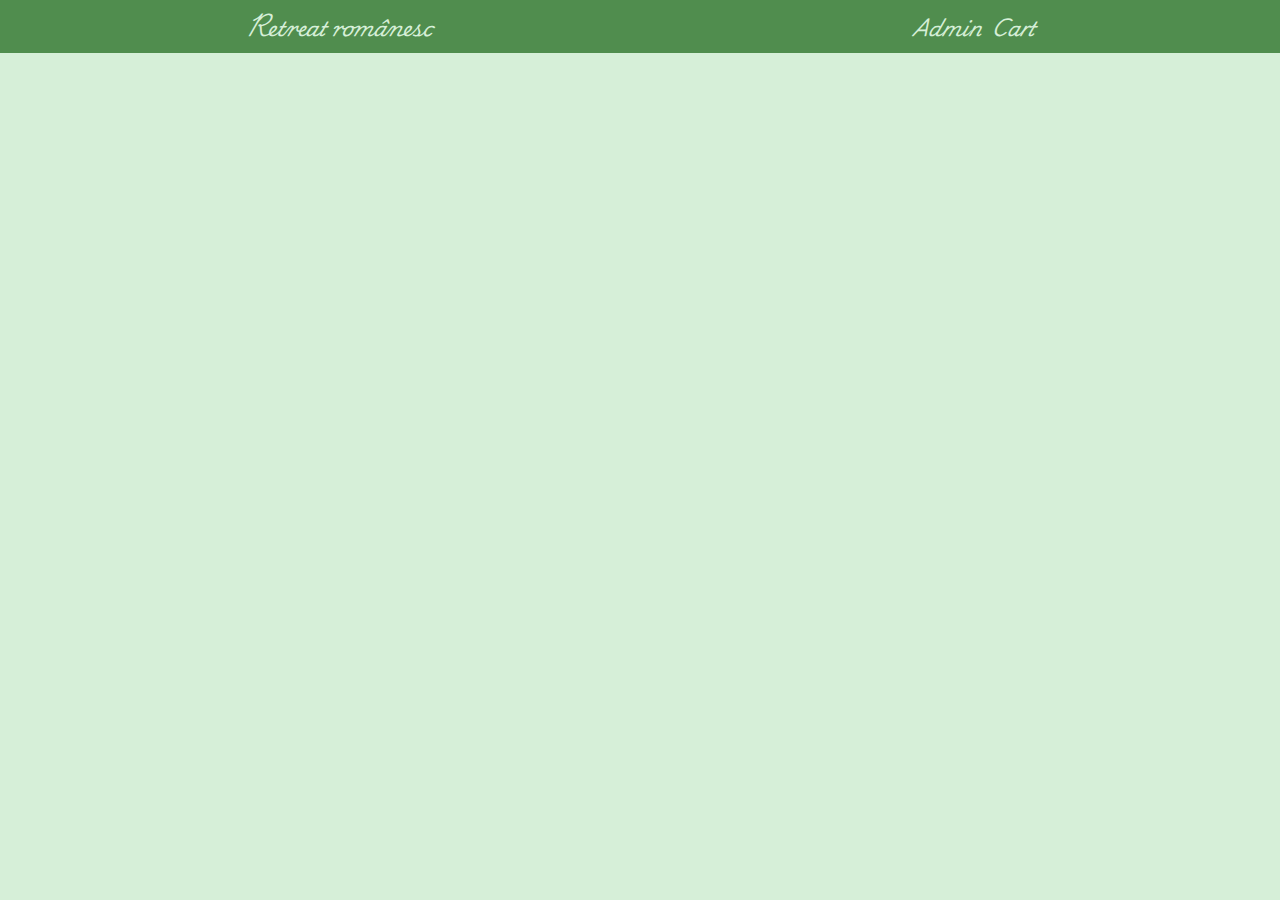
==== pages/admin.html @ 61c59c89 "add: initial structure, navbar add: display products at on load" ====
<!DOCTYPE html>
<html lang="en">
  <head>
    <meta charset="UTF-8" />
    <meta name="viewport" content="width=device-width, initial-scale=1.0" />
    <link rel="shortcut icon" href="images/tree.png" type="image/png" />

    <title>Retreat Romanesc</title>
    <link rel="stylesheet" href="../CSS/style.css" />
    <link
      rel="stylesheet"
      href="https://cdnjs.cloudflare.com/ajax/libs/font-awesome/6.5.2/css/all.min.css"
      integrity="sha512-SnH5WK+bZxgPHs44uWIX+LLJAJ9/2PkPKZ5QiAj6Ta86w+fsb2TkcmfRyVX3pBnMFcV7oQPJkl9QevSCWr3W6A=="
      crossorigin="anonymous"
      referrerpolicy="no-referrer"
    />
  </head>
  <body>
    <div class="container">
      <div class="navbar flex justify-around items-center bg-dark p-5">
        <div class="logo">
          <i class="fa-solid fa-tree fa-bounce"></i>
          <h3>
            <a href="../index.html">Retreat românesc</a>
          </h3>
        </div>
        <div class="nav-links flex gap-10">
          <a href="admin.html">Admin</a>
          <a href="cart.html">Cart</a>
        </div>
      </div>
      <div class="main"></div>
      <div class="footer"></div>
    </div>
  </body>
</html>
---- CSS/style.css ----
@import url("https://fonts.googleapis.com/css2?family=Playwrite+CU:wght@100..400&display=swap");
@import url("https://fonts.googleapis.com/css2?family=Playwrite+CU:wght@100..400&family=Playwrite+DK+Uloopet:wght@100..400&display=swap");
:root {
  --primary-color: #d6efd8;
  --dark-color: black;
  --secondary-color: #508d4e;
}

* {
  margin: 0;
  padding: 0;
}

body {
  background-color: var(--primary-color);
  font-family: "Playwrite DK Uloopet", cursive;
  font-optical-sizing: auto;
  /* font-weight: <weight>; */
  font-style: normal;
}

.flex {
  display: flex;
}

.flex-col {
  display: flex;
  flex-direction: column;
}

.justify-around {
  justify-content: space-around;
}

.justify-between {
  justify-content: space-between;
}

.items-center {
  align-items: center;
}

.gap-10 {
  gap: 10px;
}

.gap-20 {
  gap: 10px;
}

.p-5 {
  padding: 5px;
}

.bg-dark {
  background-color: var(--secondary-color);
}

.gap-50 {
  gap: 50px;
}

.p-50 {
  padding: 50px;
}

.wrap {
  gap: 50px;
  flex-wrap: wrap;
}

.navbar a,
.navbar h3 {
  color: var(--primary-color);
  text-decoration: none;
  font-size: 20px;
  color: #d6efd8;
  font-style: italic;
}

.navbar h3 i {
  padding-top: 10px;
  font-size: 30px;
}

.logo {
  font-family: "Playwrite CU", cursive;
  font-optical-sizing: auto;
  /* font-weight: <weight>; */
  font-style: normal;
}

.product-card {
  background-color: #d6efd8;
  width: 200px;
  text-align: center;
  padding: 10px 5px;
  border: 2px solid var(--secondary-color);
  border-radius: 10px;
}
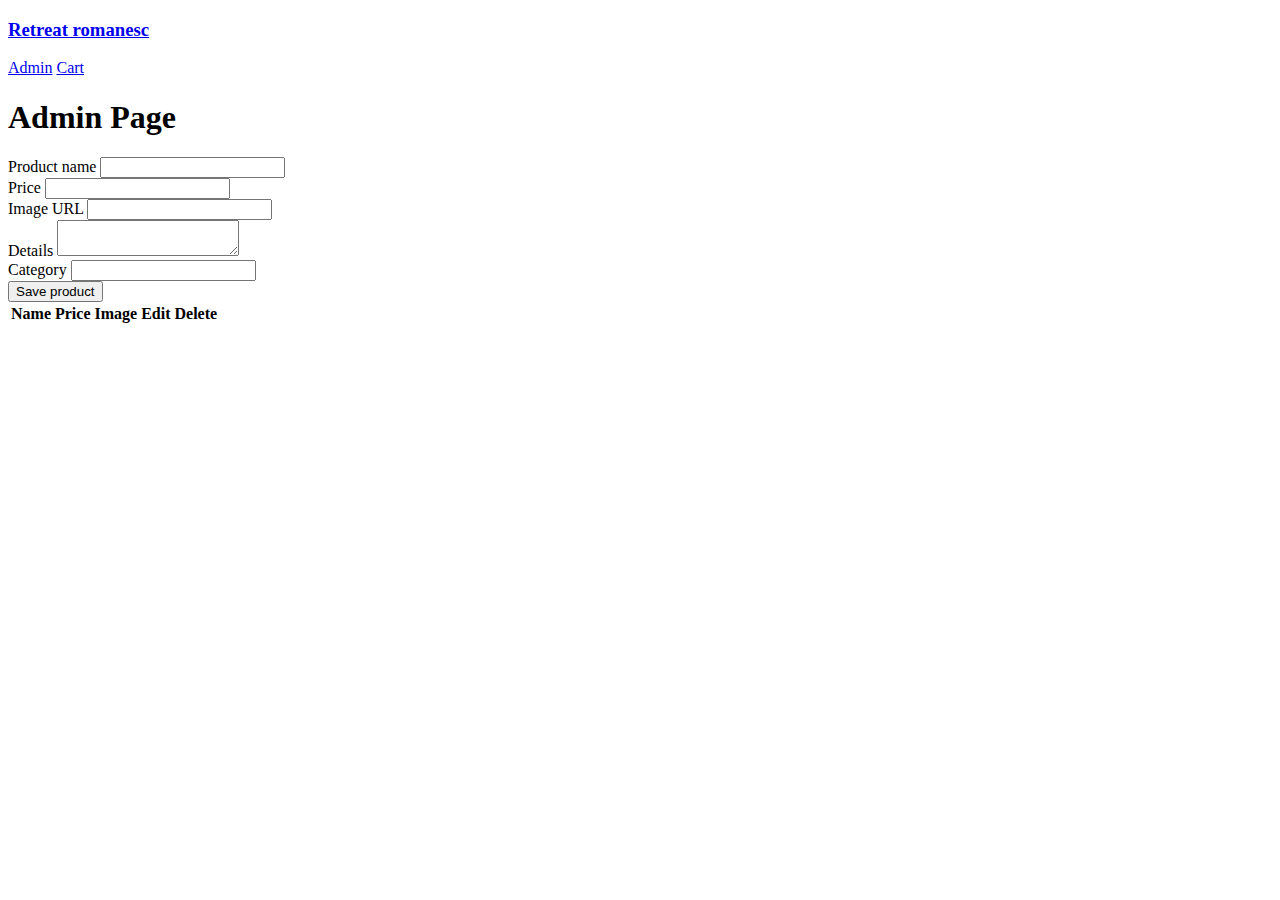
==== commit efd5d983: "add" ====
--- a/pages/admin.html
+++ b/pages/admin.html
@@ -1,36 +1,76 @@
 <!DOCTYPE html>
 <html lang="en">
-  <head>
-    <meta charset="UTF-8" />
-    <meta name="viewport" content="width=device-width, initial-scale=1.0" />
-    <link rel="shortcut icon" href="images/tree.png" type="image/png" />
-
-    <title>Retreat Romanesc</title>
-    <link rel="stylesheet" href="../CSS/style.css" />
-    <link
-      rel="stylesheet"
-      href="https://cdnjs.cloudflare.com/ajax/libs/font-awesome/6.5.2/css/all.min.css"
-      integrity="sha512-SnH5WK+bZxgPHs44uWIX+LLJAJ9/2PkPKZ5QiAj6Ta86w+fsb2TkcmfRyVX3pBnMFcV7oQPJkl9QevSCWr3W6A=="
-      crossorigin="anonymous"
-      referrerpolicy="no-referrer"
-    />
-  </head>
-  <body>
-    <div class="container">
-      <div class="navbar flex justify-around items-center bg-dark p-5">
-        <div class="logo">
-          <i class="fa-solid fa-tree fa-bounce"></i>
-          <h3>
-            <a href="../index.html">Retreat românesc</a>
-          </h3>
-        </div>
-        <div class="nav-links flex gap-10">
-          <a href="admin.html">Admin</a>
-          <a href="cart.html">Cart</a>
-        </div>
-      </div>
-      <div class="main"></div>
-      <div class="footer"></div>
-    </div>
-  </body>
-</html>
+	<head>
+		<meta charset="UTF-8" />
+		<meta name="viewport" content="width=device-width, initial-scale=1.0" />
+		<link rel="shortcut icon" href="../images/tree.png" type="image/png" />
+		<link rel="stylesheet" href="../css/style.css" />
+		<link
+			rel="stylesheet"
+			href="https://cdnjs.cloudflare.com/ajax/libs/font-awesome/6.5.2/css/all.min.css"
+			integrity="sha512-SnH5WK+bZxgPHs44uWIX+LLJAJ9/2PkPKZ5QiAj6Ta86w+fsb2TkcmfRyVX3pBnMFcV7oQPJkl9QevSCWr3W6A=="
+			crossorigin="anonymous"
+			referrerpolicy="no-referrer"
+		/>
+		<title>Retreat romanesc</title>
+		<link rel="stylesheet" href="../css/admin.css" />
+	</head>
+	<body>
+		<div class="container">
+			<div class="navbar flex justify-around items-center bg-dark p-5">
+				<div class="logo">
+					<h3>
+						<i class="fa-solid fa-tree fa-bounce"></i>
+						<a href="../index.html">Retreat romanesc</a>
+            <i class="fa-solid fa-umbrella-beach fa-bounce"></i>
+					</h3>
+				</div>
+				<div class="nav-links flex gap-10">
+					<a href="admin.html">Admin</a>
+					<a href="cart.html">Cart</a>
+				</div>
+			</div>
+			<div class="main">
+				<h1>Admin Page</h1>
+				<form id="product-form">
+					<div>
+						<label for="name">Product name</label>
+						<input type="text" id="name" />
+					</div>
+					<div>
+						<label for="price">Price</label>
+						<input type="number" id="price" />
+					</div>
+					<div>
+						<label for="image-url">Image URL</label>
+						<input type="text" id="image-url" />
+					</div>
+					<div>
+						<label for="details">Details</label>
+            <textarea name="details" id="details"></textarea>
+						<!-- <input type="text" id="details" /> -->
+					</div>
+          <div>
+            <label for="category">Category</label>
+            <input type="text" id="category">
+          </div>
+					<button id="save-btn">Save product</button>
+				</form>
+				<table id="products-table">
+					<thead>
+						<tr>
+							<th>Name</th>
+							<th>Price</th>
+							<th>Image</th>
+							<th>Edit</th>
+							<th>Delete</th>
+						</tr>
+					</thead>
+					<tbody></tbody>
+				</table>
+			</div>
+			<div class="footer"></div>
+			<script type="module" src="../js/admin.js"></script>
+		</div>
+	</body>
+</html>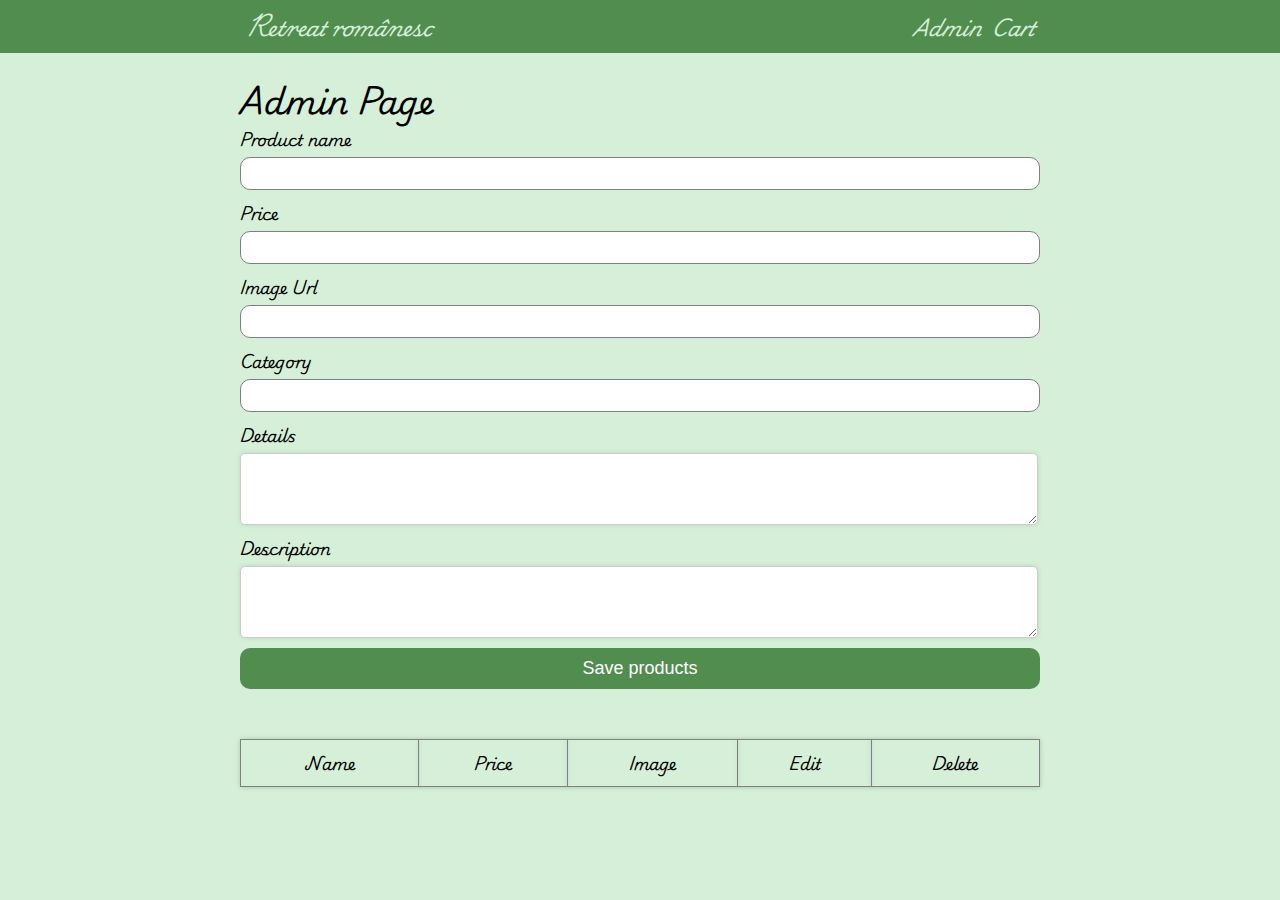
==== commit 8650580d: "add: start products description" ====
--- a/pages/admin.html
+++ b/pages/admin.html
@@ -1,76 +1,81 @@
 <!DOCTYPE html>
 <html lang="en">
-	<head>
-		<meta charset="UTF-8" />
-		<meta name="viewport" content="width=device-width, initial-scale=1.0" />
-		<link rel="shortcut icon" href="../images/tree.png" type="image/png" />
-		<link rel="stylesheet" href="../css/style.css" />
-		<link
-			rel="stylesheet"
-			href="https://cdnjs.cloudflare.com/ajax/libs/font-awesome/6.5.2/css/all.min.css"
-			integrity="sha512-SnH5WK+bZxgPHs44uWIX+LLJAJ9/2PkPKZ5QiAj6Ta86w+fsb2TkcmfRyVX3pBnMFcV7oQPJkl9QevSCWr3W6A=="
-			crossorigin="anonymous"
-			referrerpolicy="no-referrer"
-		/>
-		<title>Retreat romanesc</title>
-		<link rel="stylesheet" href="../css/admin.css" />
-	</head>
-	<body>
-		<div class="container">
-			<div class="navbar flex justify-around items-center bg-dark p-5">
-				<div class="logo">
-					<h3>
-						<i class="fa-solid fa-tree fa-bounce"></i>
-						<a href="../index.html">Retreat romanesc</a>
+  <head>
+    <meta charset="UTF-8" />
+    <meta name="viewport" content="width=device-width, initial-scale=1.0" />
+    <link rel="shortcut icon" href="images/tree.png" type="image/png" />
+
+    <title>Retreat Romanesc</title>
+    <link rel="stylesheet" href="../CSS/admin.css" />
+    <link rel="stylesheet" href="../CSS/style.css" />
+    <link
+      rel="stylesheet"
+      href="https://cdnjs.cloudflare.com/ajax/libs/font-awesome/6.5.2/css/all.min.css"
+      integrity="sha512-SnH5WK+bZxgPHs44uWIX+LLJAJ9/2PkPKZ5QiAj6Ta86w+fsb2TkcmfRyVX3pBnMFcV7oQPJkl9QevSCWr3W6A=="
+      crossorigin="anonymous"
+      referrerpolicy="no-referrer"
+    />
+  </head>
+  <body>
+    <div class="container">
+      <div class="navbar flex justify-around items-center bg-dark p-5">
+        <div class="logo">
+          <h3>
+            <i class="fa-solid fa-tree fa-bounce"></i>
+            <a href="../index.html">Retreat românesc</a>
             <i class="fa-solid fa-umbrella-beach fa-bounce"></i>
-					</h3>
-				</div>
-				<div class="nav-links flex gap-10">
-					<a href="admin.html">Admin</a>
-					<a href="cart.html">Cart</a>
-				</div>
-			</div>
-			<div class="main">
-				<h1>Admin Page</h1>
-				<form id="product-form">
-					<div>
-						<label for="name">Product name</label>
-						<input type="text" id="name" />
-					</div>
-					<div>
-						<label for="price">Price</label>
-						<input type="number" id="price" />
-					</div>
-					<div>
-						<label for="image-url">Image URL</label>
-						<input type="text" id="image-url" />
-					</div>
-					<div>
-						<label for="details">Details</label>
-            <textarea name="details" id="details"></textarea>
-						<!-- <input type="text" id="details" /> -->
-					</div>
+          </h3>
+        </div>
+        <div class="nav-links flex gap-10">
+          <a href="admin.html">Admin</a>
+          <a href="cart.html">Cart</a>
+        </div>
+      </div>
+      <div class="main">
+        <h1>Admin Page</h1>
+        <form id="product-form">
+          <div>
+            <label for="name">Product name</label>
+            <input type="text" id="name" />
+          </div>
+          <div>
+            <label for="price">Price</label>
+            <input type="number" id="price" />
+          </div>
+          <div>
+            <label for="image-url">Image Url</label>
+            <input type="text" id="image-url" />
+          </div>
           <div>
             <label for="category">Category</label>
-            <input type="text" id="category">
+            <input type="text" id="category" />
           </div>
-					<button id="save-btn">Save product</button>
-				</form>
-				<table id="products-table">
-					<thead>
-						<tr>
-							<th>Name</th>
-							<th>Price</th>
-							<th>Image</th>
-							<th>Edit</th>
-							<th>Delete</th>
-						</tr>
-					</thead>
-					<tbody></tbody>
-				</table>
-			</div>
-			<div class="footer"></div>
-			<script type="module" src="../js/admin.js"></script>
-		</div>
-	</body>
-</html>+          <div>
+            <label for="details">Details</label>
+            <textarea name="details" id="details"></textarea>
+            <!-- <input type="text" id="details" /> -->
+          </div>
+          <div>
+            <label for="description">Description</label>
+            <textarea name="description" id="description"></textarea>
+          </div>
+          <button id="save-btn">Save products</button>
+        </form>
+        <table id="products-table">
+          <thead>
+            <tr>
+              <th>Name</th>
+              <th>Price</th>
+              <th>Image</th>
+              <th>Edit</th>
+              <th>Delete</th>
+            </tr>
+          </thead>
+          <tbody></tbody>
+        </table>
+      </div>
+      <div class="footer"></div>
+      <script type="module" src="../JS/admin.js"></script>
+    </div>
+  </body>
+</html>
--- a/CSS/admin.css
+++ b/CSS/admin.css
@@ -0,0 +1,84 @@
+:root {
+    --primary-color: #d6efd8;
+    --dark-color: black;
+    --secondary-color: #508d4e;
+}
+
+.main {
+	max-width: 800px;
+	margin: 0 auto;
+	padding: 20px;
+}
+
+form {
+	display: flex;
+	flex-direction: column;
+	gap: 10px;
+	margin-bottom: 50px;
+}
+
+form > div {
+	display: flex;
+	flex-direction: column;
+}
+
+form > div > input {
+	padding: 5px;
+	font-size: 18px;
+	border-radius: 10px;
+	border: 1px solid gray;
+}
+
+form > div > label {
+	margin-bottom: 5px;
+}
+
+form > button {
+	padding: 10px;
+	font-size: 18px;
+	background-color: var(--secondary-color);
+	border: none;
+	border-radius: 10px;
+	color: white;
+}
+
+button {
+	cursor: pointer;
+   
+}
+
+table {
+	width: 100%;
+	border-collapse: collapse;
+    box-shadow: 0 0 5px rgba(0,0,0,0.1);
+}
+
+table,
+th,
+td {
+	border: 1px solid gray;
+    box-shadow: 0 0 5px rgba(0,0,0,0.1);
+}
+
+th,
+td {
+	padding: 10px;
+    
+}
+
+textarea {
+    width: 97%;   /* lățimea poate fi setată în procente sau pixeli */
+    height: 50px;  /* înălțimea în pixeli */
+    padding: 10px;
+    border: 1px solid #ccc;
+    border-radius: 5px;
+    box-shadow: 0 0 5px rgba(0,0,0,0.1);
+    resize: vertical;
+}
+
+.logo {
+    font-family: "Playwrite CU", cursive;
+    font-optical-sizing: auto;
+    /* font-weight: <weight>; */
+    font-style: normal;
+  }--- a/CSS/style.css
+++ b/CSS/style.css
@@ -0,0 +1,109 @@
+@import url("https://fonts.googleapis.com/css2?family=Playwrite+CU:wght@100..400&display=swap");
+@import url("https://fonts.googleapis.com/css2?family=Playwrite+CU:wght@100..400&family=Playwrite+DK+Uloopet:wght@100..400&display=swap");
+:root {
+  --primary-color: #d6efd8;
+  --dark-color: black;
+  --secondary-color: #508d4e;
+}
+
+* {
+  margin: 0;
+  padding: 0;
+}
+
+body {
+  background-color: var(--primary-color);
+  font-family: "Playwrite DK Uloopet", cursive;
+  font-optical-sizing: auto;
+  /* font-weight: <weight>; */
+  font-style: normal;
+}
+
+.flex {
+  display: flex;
+}
+
+.flex-col {
+  display: flex;
+  flex-direction: column;
+}
+
+.justify-around {
+  justify-content: space-around;
+}
+
+.justify-between {
+  justify-content: space-between;
+}
+
+.items-center {
+  align-items: center;
+}
+
+.gap-10 {
+  gap: 10px;
+}
+
+.gap-20 {
+  gap: 10px;
+}
+
+.p-5 {
+  padding: 5px;
+}
+
+.bg-dark {
+  background-color: var(--secondary-color);
+}
+
+.gap-50 {
+  gap: 50px;
+}
+
+.p-50 {
+  padding: 50px;
+}
+
+.wrap {
+  /* gap: 50px; */
+  flex-wrap: wrap;
+}
+
+.navbar a,
+.navbar h3 {
+  color: var(--primary-color);
+  text-decoration: none;
+  font-size: 20px;
+  color: #d6efd8;
+  font-style: italic;
+}
+
+.navbar h3 i {
+  padding-top: 10px;
+  font-size: 28x;
+}
+
+.logo {
+  font-family: "Playwrite CU", cursive;
+  font-optical-sizing: auto;
+  /* font-weight: <weight>; */
+  font-style: normal;
+}
+
+.product-card {
+  background-color: #d6efd8;
+  width: 200px;
+  text-align: center;
+  padding: 10px 5px;
+  border: 2px solid var(--secondary-color);
+  border-radius: 10px;
+  
+}
+
+.fa-solid.fa-tree.fa-bounce {
+  color: #1a5319;
+}
+
+.fa-solid.fa-umbrella-beach.fa-bounce {
+  color: #f3feb8;
+}
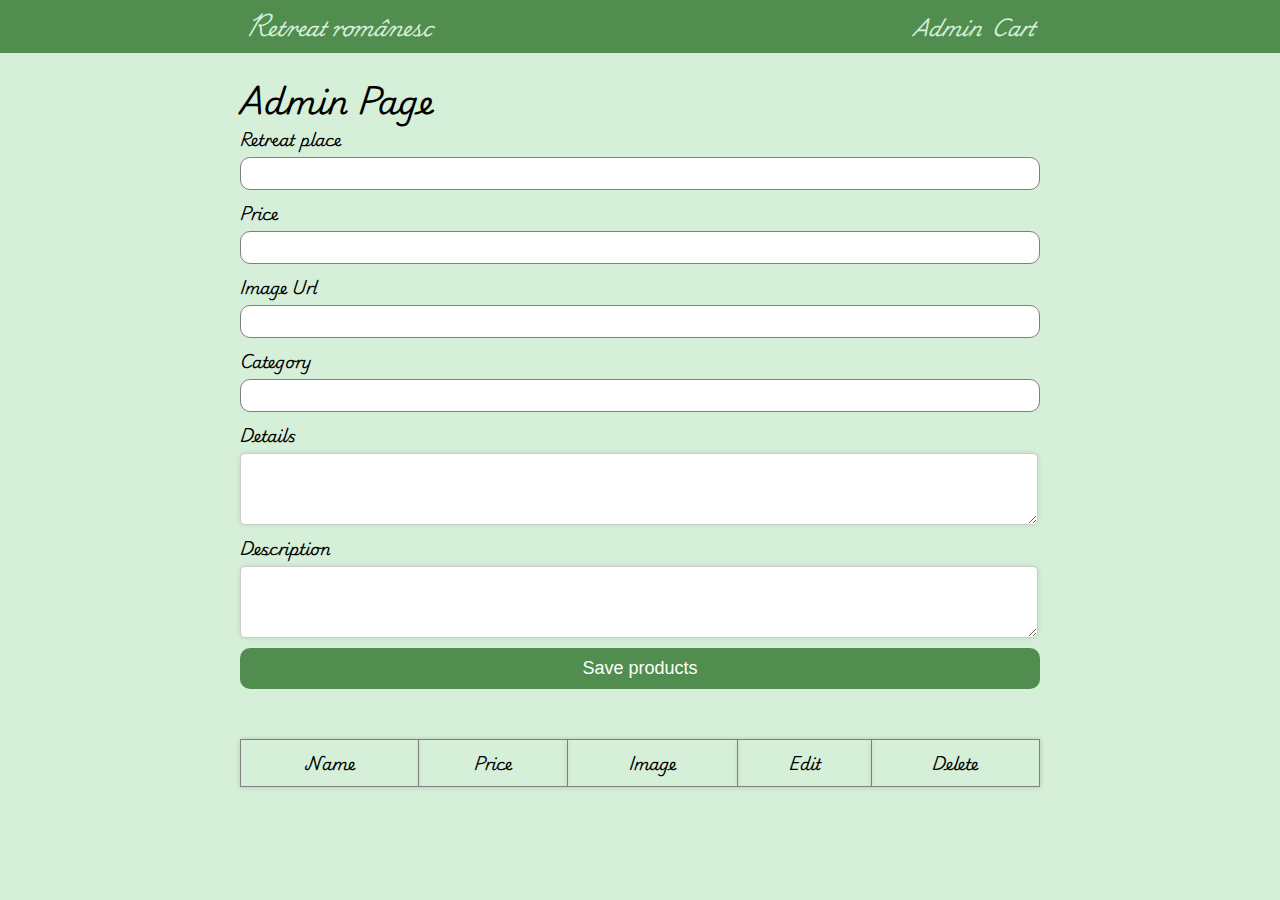
==== commit d6c09005: "feat: details page" ====
--- a/pages/admin.html
+++ b/pages/admin.html
@@ -35,7 +35,7 @@
         <h1>Admin Page</h1>
         <form id="product-form">
           <div>
-            <label for="name">Product name</label>
+            <label for="name">Retreat place</label>
             <input type="text" id="name" />
           </div>
           <div>
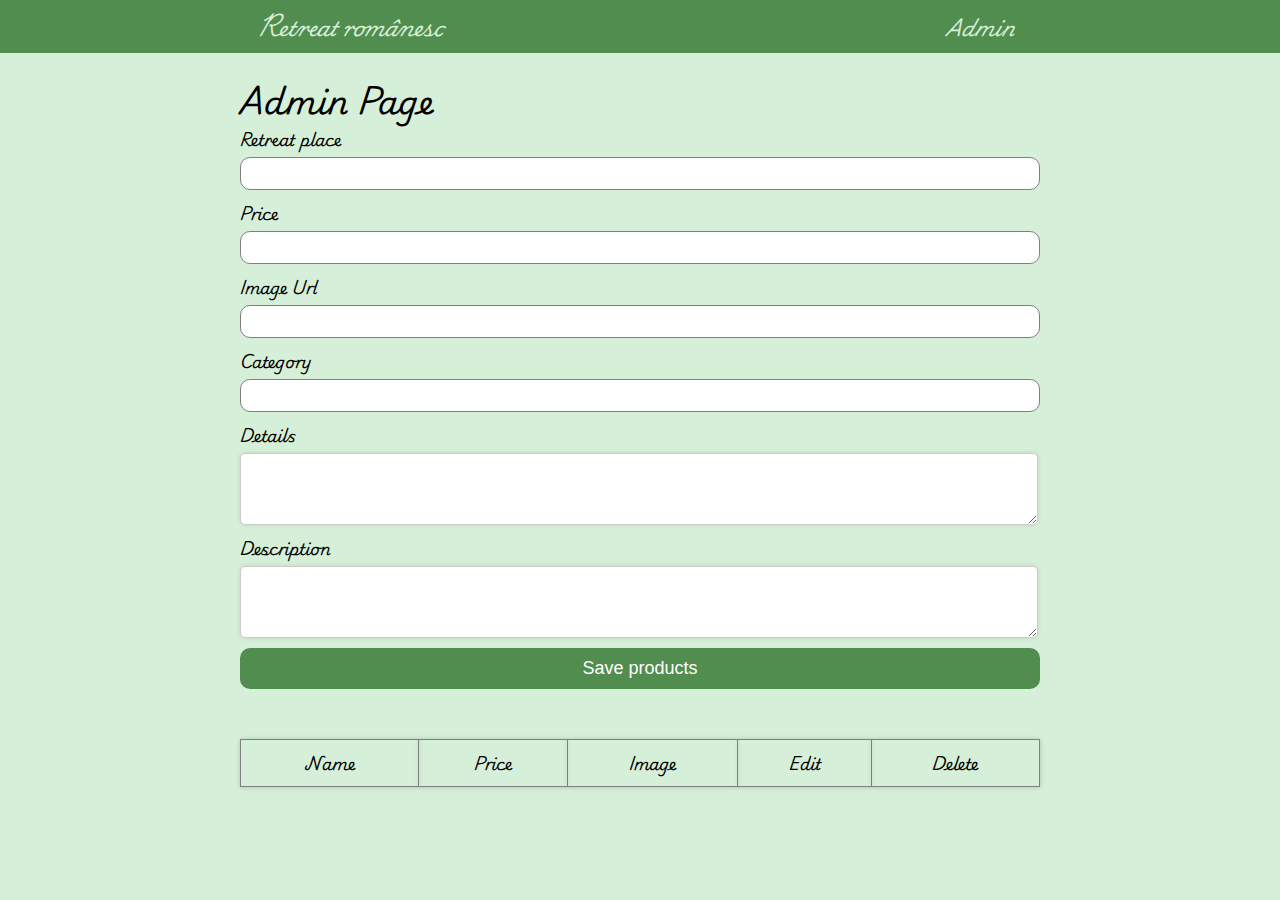
==== commit 3c03526f: "feat: add css on cart" ====
--- a/pages/admin.html
+++ b/pages/admin.html
@@ -3,7 +3,7 @@
   <head>
     <meta charset="UTF-8" />
     <meta name="viewport" content="width=device-width, initial-scale=1.0" />
-    <link rel="shortcut icon" href="images/tree.png" type="image/png" />
+    <link rel="shortcut icon" href="../images/tree.png" type="image/png" />
 
     <title>Retreat Romanesc</title>
     <link rel="stylesheet" href="../CSS/admin.css" />
@@ -28,7 +28,9 @@
         </div>
         <div class="nav-links flex gap-10">
           <a href="admin.html">Admin</a>
-          <a href="cart.html">Cart</a>
+          <a href="cart.html">
+            <i class="fa-solid fa-cart-shopping fa-beat"></i
+          ></a>
         </div>
       </div>
       <div class="main">
--- a/CSS/style.css
+++ b/CSS/style.css
@@ -13,10 +13,12 @@
 
 body {
   background-color: var(--primary-color);
+
   font-family: "Playwrite DK Uloopet", cursive;
   font-optical-sizing: auto;
   /* font-weight: <weight>; */
   font-style: normal;
+  background-image: url("images/green.jpg");
 }
 
 .flex {
@@ -97,7 +99,6 @@
   padding: 10px 5px;
   border: 2px solid var(--secondary-color);
   border-radius: 10px;
-  
 }
 
 .fa-solid.fa-tree.fa-bounce {
@@ -107,3 +108,79 @@
 .fa-solid.fa-umbrella-beach.fa-bounce {
   color: #f3feb8;
 }
+
+a {
+  color: black;
+}
+a:hover {
+  color: #f4a261;
+}
+
+.w-150 {
+  width: 150px;
+}
+
+.w-300 {
+  width: 300px;
+}
+
+.h-40 {
+  height: 40px;
+}
+
+.border-bottom {
+  border-bottom: 1px solid gray;
+}
+
+.add-to-cart {
+  color: #0a3a09;
+  border-radius: 4px;
+  background-color: #e0e5b6;
+  cursor: pointer;
+
+  box-shadow: 0 4px 8px rgba(199, 216, 199, 0.315);
+}
+
+.add-to-cart:hover {
+  color: black;
+}
+
+.filters {
+  padding-top: 50px;
+}
+
+.counties {
+  padding-left: 10px;
+  /* color: #1a5319; */
+}
+
+.badge {
+  border-radius: 10px;
+  width: 60px;
+  background-color: rgb(201, 221, 188);
+  padding: 10px 5px;
+}
+
+.w-150 {
+  width: 150px;
+}
+
+.county-filter {
+  width: 20px;
+  height: 20px;
+  cursor: pointer;
+}
+
+.county {
+  color: black;
+  background-color: #0a3a09;
+}
+.categories {
+  padding-left: 10px;
+}
+
+.category-filter {
+  width: 20px;
+  height: 20px;
+  cursor: pointer;
+}
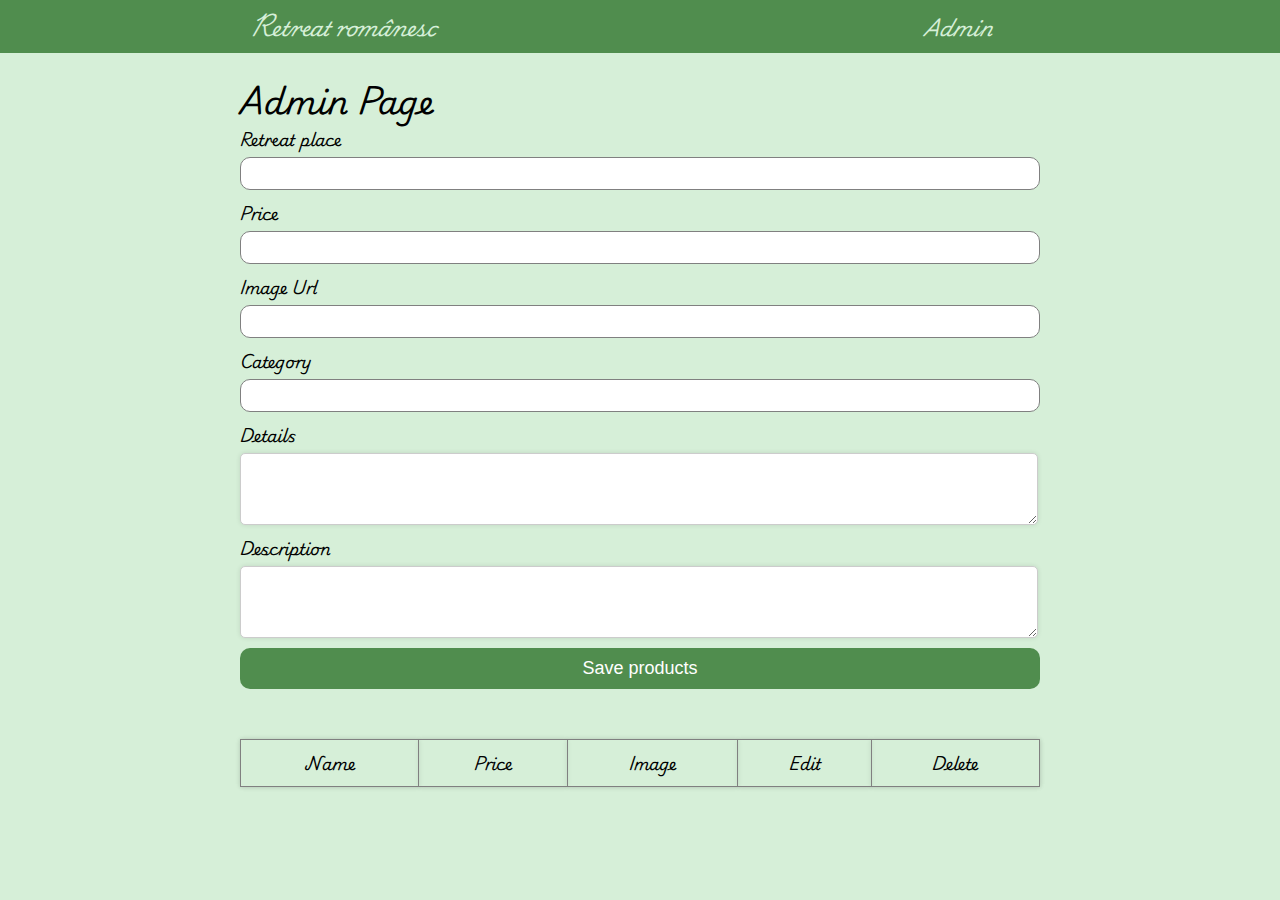
==== commit 024f64c5: "feat: add cart button, social media links" ====
--- a/pages/admin.html
+++ b/pages/admin.html
@@ -30,6 +30,15 @@
           <a href="admin.html">Admin</a>
           <a href="cart.html">
             <i class="fa-solid fa-cart-shopping fa-beat"></i
+          ></a>
+          <a href="https://www.instagram.com/luizaandreea25/"
+            ><i class="fa-brands fa-instagram fa-beat"></i
+          ></a>
+          <a href="https://www.facebook.com/luiza.andreea.1"
+            ><i class="fa-brands fa-facebook fa-beat"></i
+          ></a>
+          <a href="https://github.com/AndreeaD25"
+            ><i class="fa-brands fa-github fa-beat"></i
           ></a>
         </div>
       </div>
